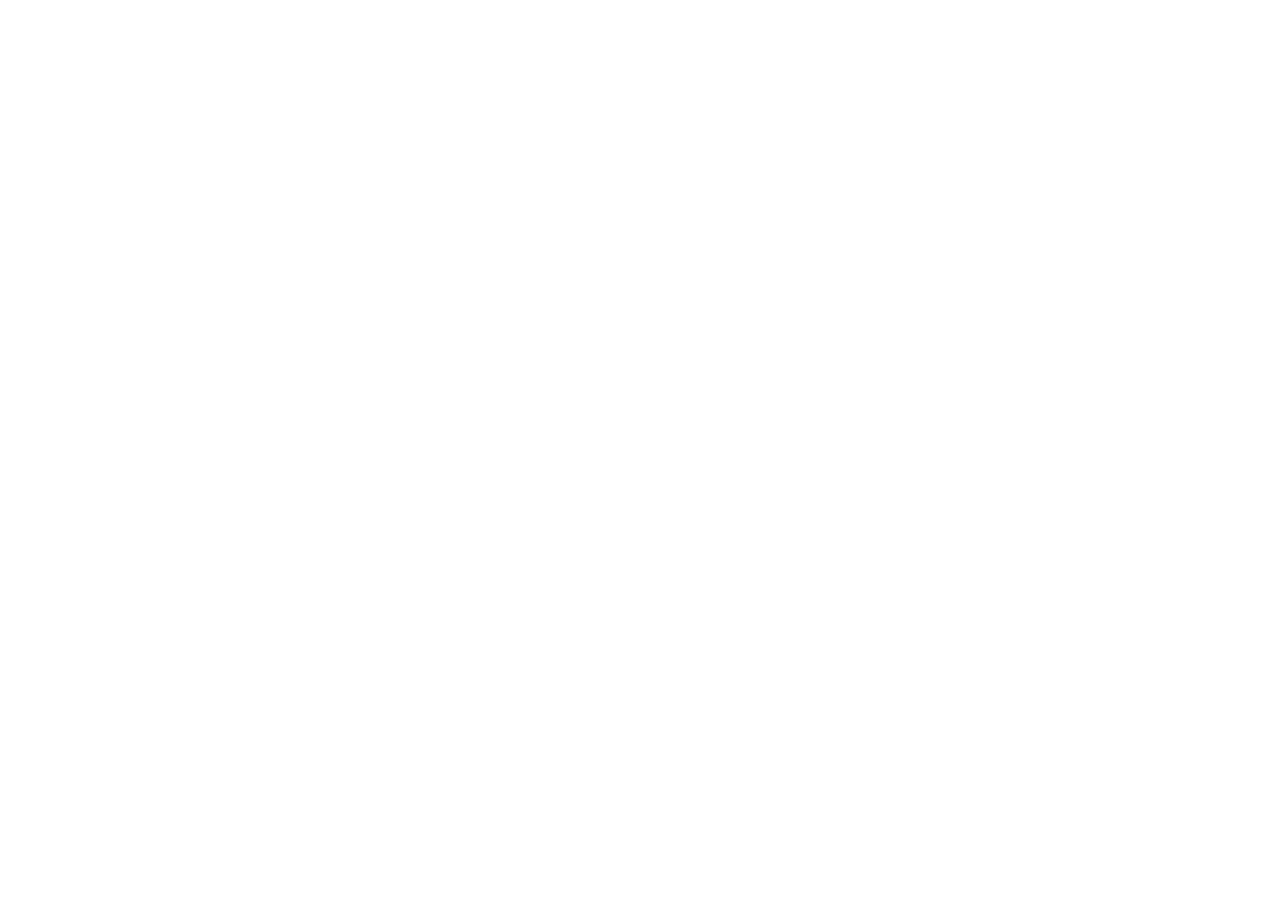
==== test-class.html @ fead8d02 "Add basic class template for library and book" ====
<!DOCTYPE html>
<html lang="en">
<head>
    <meta charset="UTF-8">
    <meta name="viewport" content="width=device-width, initial-scale=1.0">
    <title>Tests Class Book</title>
    <script src="class-book.js" defer></script>
</head>
<body>
    
</body>
</html>
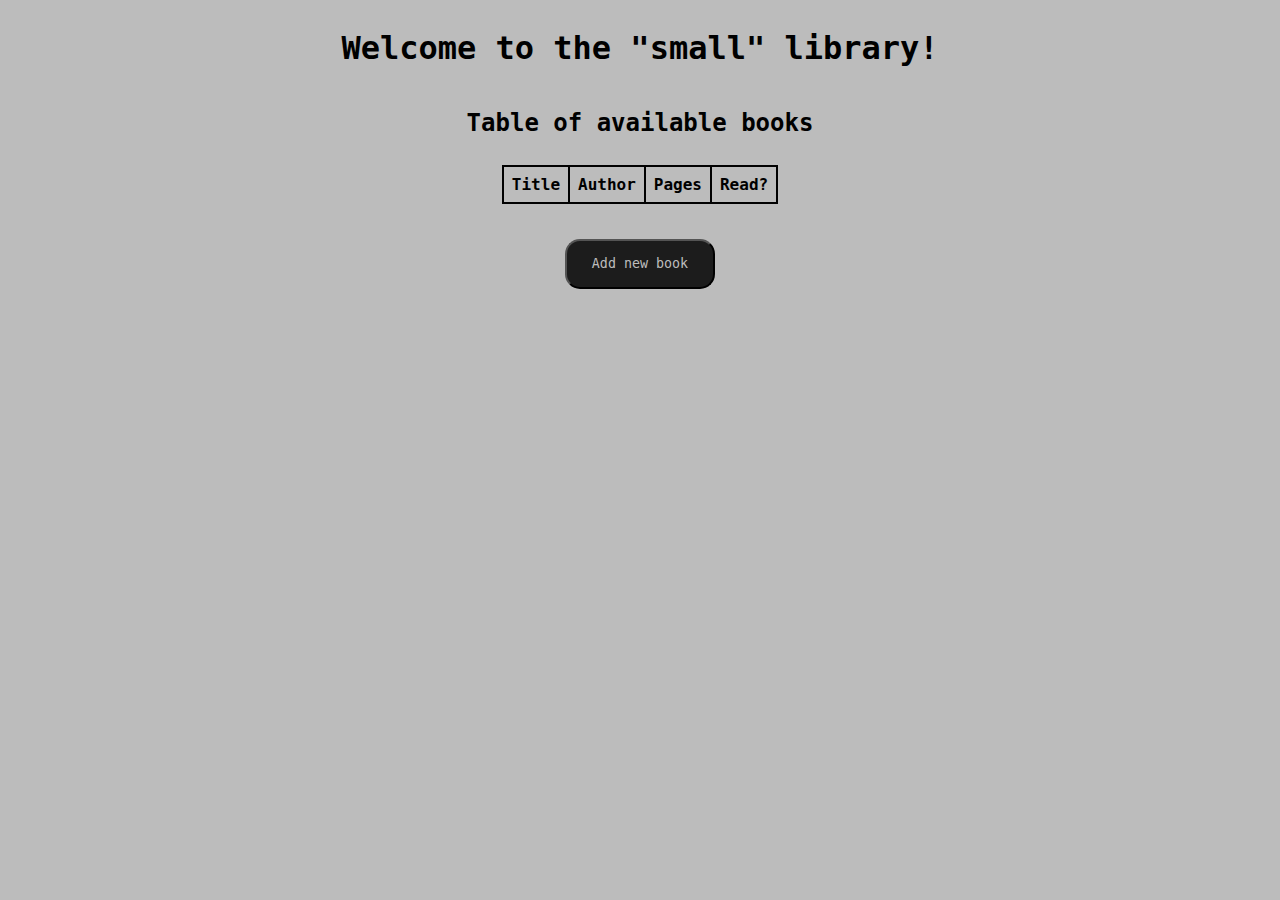
==== commit a63db726: "Add working functionality for adding a book to the table" ====
--- a/test-class.html
+++ b/test-class.html
@@ -3,10 +3,56 @@
 <head>
     <meta charset="UTF-8">
     <meta name="viewport" content="width=device-width, initial-scale=1.0">
-    <title>Tests Class Book</title>
+    <title>Small Library Web App (Test-Class)</title>
+    <link rel="stylesheet" href="style.css">
     <script src="class-book.js" defer></script>
 </head>
 <body>
-    
+    <header>
+        <h1>Welcome to the "small" library!</h1>
+    </header>
+    <main>
+        <h2>Table of available books</h2>
+        <table>
+            <thead>
+                <tr>
+                    <th>Title</th>
+                    <th>Author</th>
+                    <th>Pages</th>
+                    <th>Read?</th>
+                </tr>
+            </thead>
+            <tbody>
+                <!-- This should be empty, use JS to populate the table -->
+            </tbody>
+        </table>
+        <br>
+        <button type="button" class="addBook">Add new book</button>
+        <!-- This appears whenever the button above is clicked -->
+        <dialog>
+            <button autofocus type="button" class="closeButton">X</button>
+
+            <form action="#" autocomplete="off">
+                <label for="title">Title: </label>
+                <input type="text" id="title" required>
+
+                <label for="author">Author: </label>
+                <input type="text" id="author" required>
+
+                <label for="pages">Pages: </label>
+                <input type="number" id="pages" min="0" required>
+
+                <div class="choices">
+                    <label>Have Read:</label>
+                    <input type="radio" id="true" name="haveRead" value="yes" required>
+                    <label for="true">yes</label>
+                    <input type="radio" id="false" name="haveRead" value="no" required>
+                    <label for="false">no</label>
+                </div>
+
+                <button type="submit" class="addBookDialog">Add Book</button>
+            </form>
+        </dialog>
+    </main>
 </body>
 </html>--- a/style.css
+++ b/style.css
@@ -0,0 +1,97 @@
+body {
+    display: flex;
+    flex-direction: column;
+    justify-content: center;
+    align-items: center;
+    background-color: #bcbcbc;
+
+    font-family: monospace;
+    font-size: 1rem;
+}
+
+table {
+
+    border-collapse: collapse;
+}
+
+h2 {
+    text-align: center;
+}
+
+td,
+tr,
+th {
+    border: 2px solid black;
+    padding: 8px;
+}
+
+main {
+    display: flex;
+    flex-direction: column;
+    gap: 8px;
+    align-items: center;
+    justify-content: center;
+}
+
+form {
+    display: flex;
+    flex-direction: column;
+    justify-content: center;
+    gap: 8px;
+}
+
+.addBook,
+.addBookDialog,
+.deleteBookButton,
+.changeReadButton {
+    background-color: #1c1c1c;
+    color: #bcbcbc;
+    font-family: monospace;
+    border-radius: 15px;
+}
+
+.addBook {
+    width: 150px;
+    height: 50px;
+}
+
+.addBookDialog {
+    width: 100px;
+    height: 25px;
+    align-self: center;
+}
+
+.deleteBookButton {
+    width: 100px;
+    height: 50px;
+}
+
+.addBook:hover,
+.addBookDialog:hover,
+.deleteBookButton:hover,
+.changeReadButton:hover {
+    background-color: #403939;
+}
+
+.closeButton {
+    border-radius: 25px;
+    font-size: 1.2rem;
+    margin-left: 175px;
+}
+
+.closeButton:hover {
+    background-color: white;
+}
+
+.choices {
+    display: flex;
+    align-items: center;
+    gap: 4px;
+}
+
+.spaceForButtons {
+    display: flex;
+    /* Prevents bold borders from appearing */
+    border: none;
+    gap: 16px;
+}